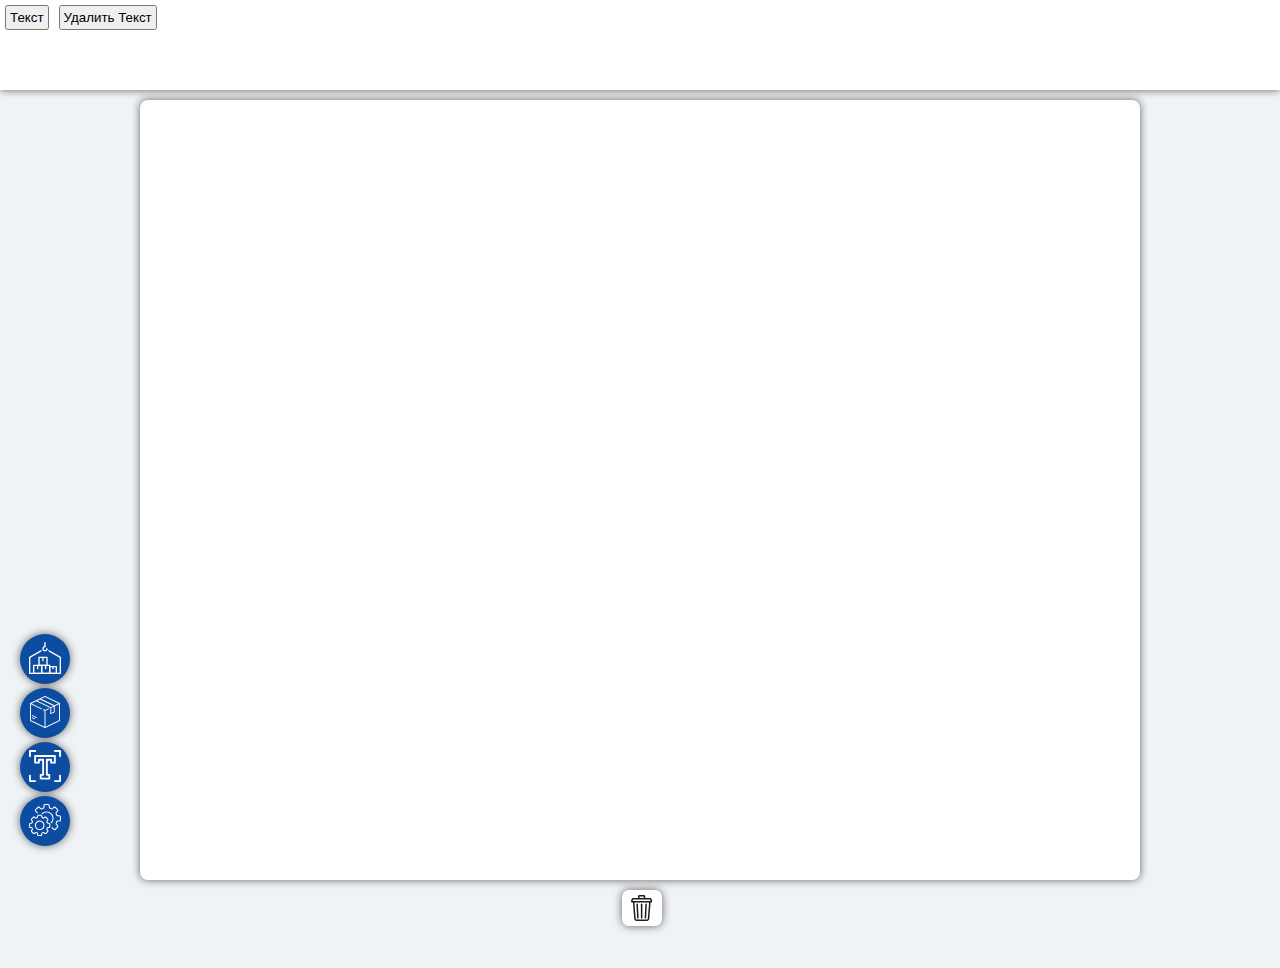
==== index.html @ 8a97a0c4 "update" ====
<!DOCTYPE html>
<html>
    <head>
        <style>
            .TAcenter {
                text-align: center;
            }
            .red {
                color: red!important;
            }
            .blue {
                color: blue!important;
            }
            .FS4 {
                font-size: 4em;
            }
            .border {
                border: 1px solid black;
            }
            .sect, .o {
                border: 1px solid black;
                min-height: 500px;
            }
            .o {
                vertical-align: top;
                border: 2px solid red;
                display: inline-block;
                min-width: 49%;
            }
            .bg {
                background-color: burlywood;
            }
            .bg2 {
                background-color: rgb(73, 51, 22);
            }
        </style>
        <meta charset="UTF-8">
        <title>My own Editor</title>
        <link rel="stylesheet" href="public/styles/editor/editor.css">
    </head>
    <body>
        <div class="leftNav">
            <span class="leftNavItem activeLeftNav">
                <img src="public/img/leftNav/section.svg" class="leftNavItemImg" id="leftNavSection">
            </span>
            <span class="leftNavItem">
                <img src="public/img/leftNav/block.svg" class="leftNavItemImg" id="leftNavBlock">
            </span>
            <span class="leftNavItem">
                <img src="public/img/leftNav/text.svg" class="leftNavItemImg" id="leftNavText">
            </span>
            <span class="leftNavItem">
                <img src="public/img/leftNav/settings.svg" class="leftNavItemImg" id="leftNavSettings">
            </span>
        </div>
        <header>
            <div class="notEdit">

            	<div>
        <button onclick="appendText();" class="notEdit">Текст</button><button onclick="deletedText();" class="notEdit">Удалить Текст</button></div>

<!--                 <div>
                    <button onclick="appendSection();" class="notEdit">Секция</button>
                    <button onclick="appendSection2();" class="notEdit">Секция 2-1</button>
                    <button onclick="deletedSection();" class="notEdit">Удалить секцию</button>
                </div> -->


            </div>
        </header>
        <div id="contentBook">
            <div class="editor" id="startSection" contenteditable="true">
                
            </div>
            <img src="public/img/delete.svg" class="del notEdit" onclick="deletedSectionBtn(this);">
        </div>

        <script>
            let startSection = document.querySelector('#startSection');
            startSection.id = 'a'+URL.createObjectURL(new Blob([])).slice(-36).replace(/-/g, "");


        </script>
        <script src="public/js/editor/editor.js"></script>
        <script src="public/js/editor/leftNav.js"></script>

        <script src="public/js/editor/section.js"></script>
        <script src="public/js/editor/text.js"></script>
    </body>
</html>
---- public/styles/editor/editor.css ----
/* Components */
@import url("./header.css");
@import url("./leftNav.css");
/* Elements */
* {
    /* Variables */
    --transitionDuration: 500ms;
    

    caret-color: rgb(55, 0, 255);
    margin: 0;
    padding: 0;
    box-sizing: border-box;
    transition-duration: var(--transitionDuration);
    outline: none;
    transition-duration: 600ms;
}
header div {
    animation: x 1s linear;
}
@keyframes x {
    0% {opacity: 0;}
    50% {
        opacity: 1;
    }
}
html, body {
    scroll-behavior: smooth;
    overflow-x: hidden;
    background-color: rgb(240, 243, 246);
    margin-bottom: 1rem;
}
#contentBook {
    margin-top: 100px;
}
.editor, .newEditor {
    margin: 10px auto;
    margin-bottom: 10px;
    max-width: 1000px;
    min-height: calc(100vh - 120px);
    background-color: rgb(255, 255, 255);
    border-radius: 8px;
    box-shadow: 0 0 8px rgba(0, 0, 0, 0.6);
    padding: 10px;
    z-index: 1;
}
.newEditor {

}
.notEdit {
    -webkit-user-select: none;
}


button {
    margin: 5px;
    padding: 3px;
}

.newBlock {
    min-height: 100px;
    border: 4px solid black;
    padding: 10px;
}
.newEditor2 {
    margin: 100px auto;
    margin-bottom: 0px;
    max-width: 1000px;
    min-height: calc(100vh - 120px);
    background-color: rgb(255, 255, 255);
    border-radius: 8px;
    box-shadow: 0 0 8px rgba(0, 0, 0, 0.6);
    padding: 10px;
    margin-top: 50px;
}
.newEditor3 {
    margin: 100px auto;
    margin-bottom: 0px;
    max-width: 1000px;
    min-height: calc(100vh - 120px);
    background-color: rgb(255, 255, 255);
    border-radius: 8px;
    box-shadow: 0 0 8px rgba(0, 0, 0, 0.6);
    padding: 10px;
    margin-top: 50px;
}

.block2 {
    border: 1px dashed black;
    width: 65%;
    min-height: 100px;
    display: inline-block;
    padding: 10px;
    vertical-align: top;
    margin: 5px;
}
.block3 {
    border: 1px dashed red;
    width: 32%;
    display: inline-block;
    min-height: 100px;
    padding: 10px;
    vertical-align: top;
    margin: 5px;
}
.del {
    position: relative;
    display: block;
    max-width: 40px;
    left: calc(50vw - 22px);
    background: white;
    border-radius: 7px;
    padding: 5px;
    padding-left: 9px;
    z-index: 0;
    box-shadow: 0 0 8px rgba(0, 0, 0, 0.6);
    margin: 4px;
    margin-bottom: 10px;
}
.del:hover {
    cursor: pointer;
    box-shadow: 0 0 18px rgba(0, 0, 0, 0.8);
}
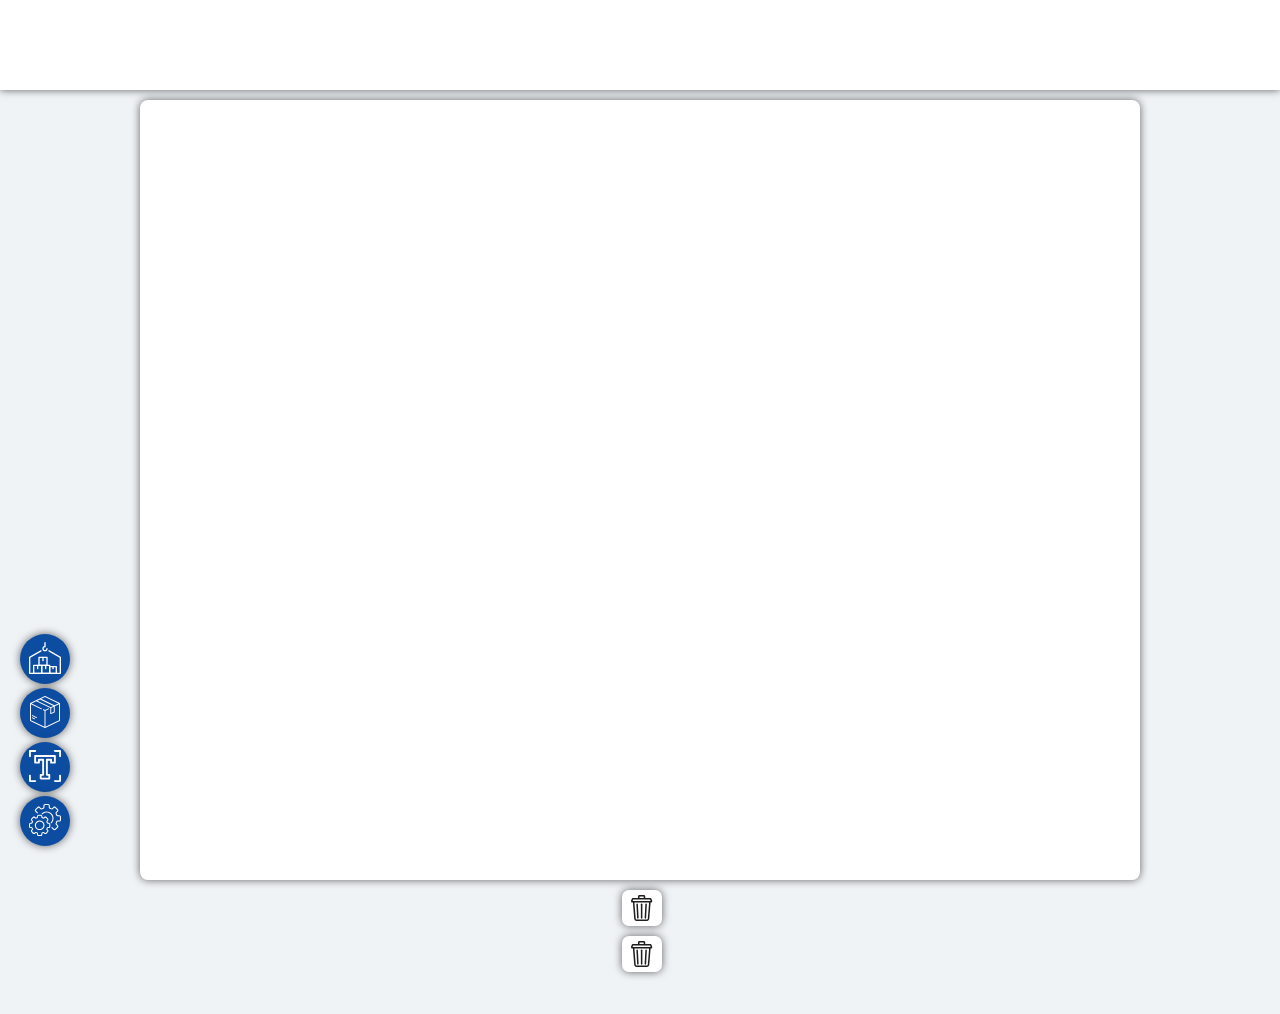
==== commit cb4f2eef: "update" ====
--- a/index.html
+++ b/index.html
@@ -56,8 +56,7 @@
         <header>
             <div class="notEdit">
 
-            	<div>
-        <button onclick="appendText();" class="notEdit">Текст</button><button onclick="deletedText();" class="notEdit">Удалить Текст</button></div>
+            <div>
 
 <!--                 <div>
                     <button onclick="appendSection();" class="notEdit">Секция</button>
@@ -73,6 +72,7 @@
                 
             </div>
             <img src="public/img/delete.svg" class="del notEdit" onclick="deletedSectionBtn(this);">
+            <img src="public/img/delete.svg" class="del notEdit" onclick="appendSection();">
         </div>
 
         <script>
@@ -85,6 +85,7 @@
         <script src="public/js/editor/leftNav.js"></script>
 
         <script src="public/js/editor/section.js"></script>
+        <script src="public/js/editor/block.js"></script>
         <script src="public/js/editor/text.js"></script>
     </body>
 </html>
--- a/public/styles/editor/editor.css
+++ b/public/styles/editor/editor.css
@@ -1,6 +1,8 @@
 /* Components */
 @import url("./header.css");
 @import url("./leftNav.css");
+@import url("./section.css");
+@import url("./block.css");
 /* Elements */
 * {
     /* Variables */
@@ -33,91 +35,6 @@
 #contentBook {
     margin-top: 100px;
 }
-.editor, .newEditor {
-    margin: 10px auto;
-    margin-bottom: 10px;
-    max-width: 1000px;
-    min-height: calc(100vh - 120px);
-    background-color: rgb(255, 255, 255);
-    border-radius: 8px;
-    box-shadow: 0 0 8px rgba(0, 0, 0, 0.6);
-    padding: 10px;
-    z-index: 1;
-}
-.newEditor {
-
-}
 .notEdit {
     -webkit-user-select: none;
-}
-
-
-button {
-    margin: 5px;
-    padding: 3px;
-}
-
-.newBlock {
-    min-height: 100px;
-    border: 4px solid black;
-    padding: 10px;
-}
-.newEditor2 {
-    margin: 100px auto;
-    margin-bottom: 0px;
-    max-width: 1000px;
-    min-height: calc(100vh - 120px);
-    background-color: rgb(255, 255, 255);
-    border-radius: 8px;
-    box-shadow: 0 0 8px rgba(0, 0, 0, 0.6);
-    padding: 10px;
-    margin-top: 50px;
-}
-.newEditor3 {
-    margin: 100px auto;
-    margin-bottom: 0px;
-    max-width: 1000px;
-    min-height: calc(100vh - 120px);
-    background-color: rgb(255, 255, 255);
-    border-radius: 8px;
-    box-shadow: 0 0 8px rgba(0, 0, 0, 0.6);
-    padding: 10px;
-    margin-top: 50px;
-}
-
-.block2 {
-    border: 1px dashed black;
-    width: 65%;
-    min-height: 100px;
-    display: inline-block;
-    padding: 10px;
-    vertical-align: top;
-    margin: 5px;
-}
-.block3 {
-    border: 1px dashed red;
-    width: 32%;
-    display: inline-block;
-    min-height: 100px;
-    padding: 10px;
-    vertical-align: top;
-    margin: 5px;
-}
-.del {
-    position: relative;
-    display: block;
-    max-width: 40px;
-    left: calc(50vw - 22px);
-    background: white;
-    border-radius: 7px;
-    padding: 5px;
-    padding-left: 9px;
-    z-index: 0;
-    box-shadow: 0 0 8px rgba(0, 0, 0, 0.6);
-    margin: 4px;
-    margin-bottom: 10px;
-}
-.del:hover {
-    cursor: pointer;
-    box-shadow: 0 0 18px rgba(0, 0, 0, 0.8);
 }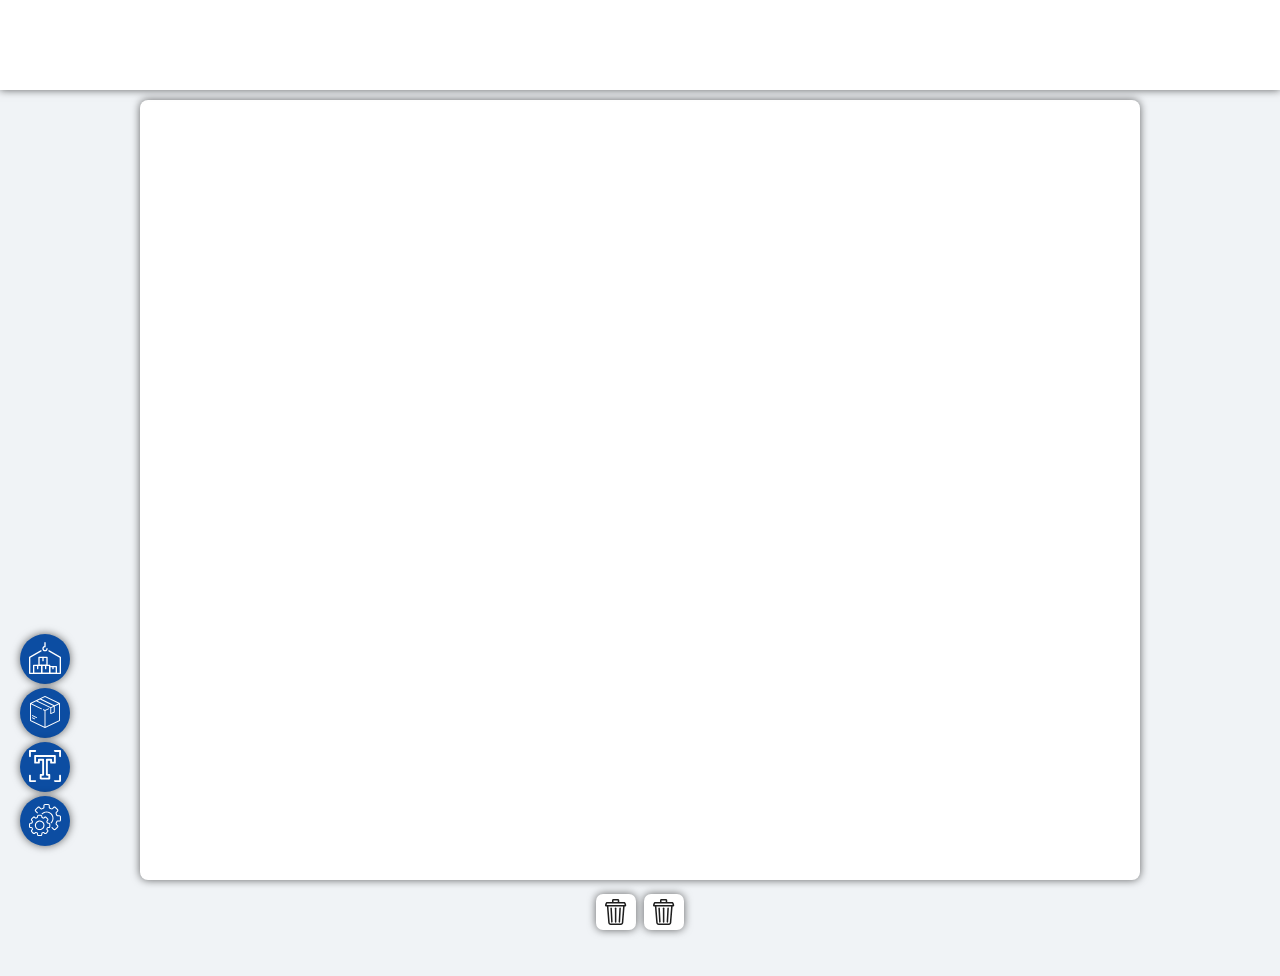
==== commit 3da139d6: "update" ====
--- a/index.html
+++ b/index.html
@@ -71,8 +71,11 @@
             <div class="editor" id="startSection" contenteditable="true">
                 
             </div>
-            <img src="public/img/delete.svg" class="del notEdit" onclick="deletedSectionBtn(this);">
-            <img src="public/img/delete.svg" class="del notEdit" onclick="appendSection();">
+            <div class="sectionNav">
+                <img src="public/img/delete.svg" class="elementSectionNav notEdit" onclick="deletedSectionBtn(this);">
+                <img src="public/img/delete.svg" class="elementSectionNav notEdit" onclick="appendSection();">
+            </div>
+
         </div>
 
         <script>
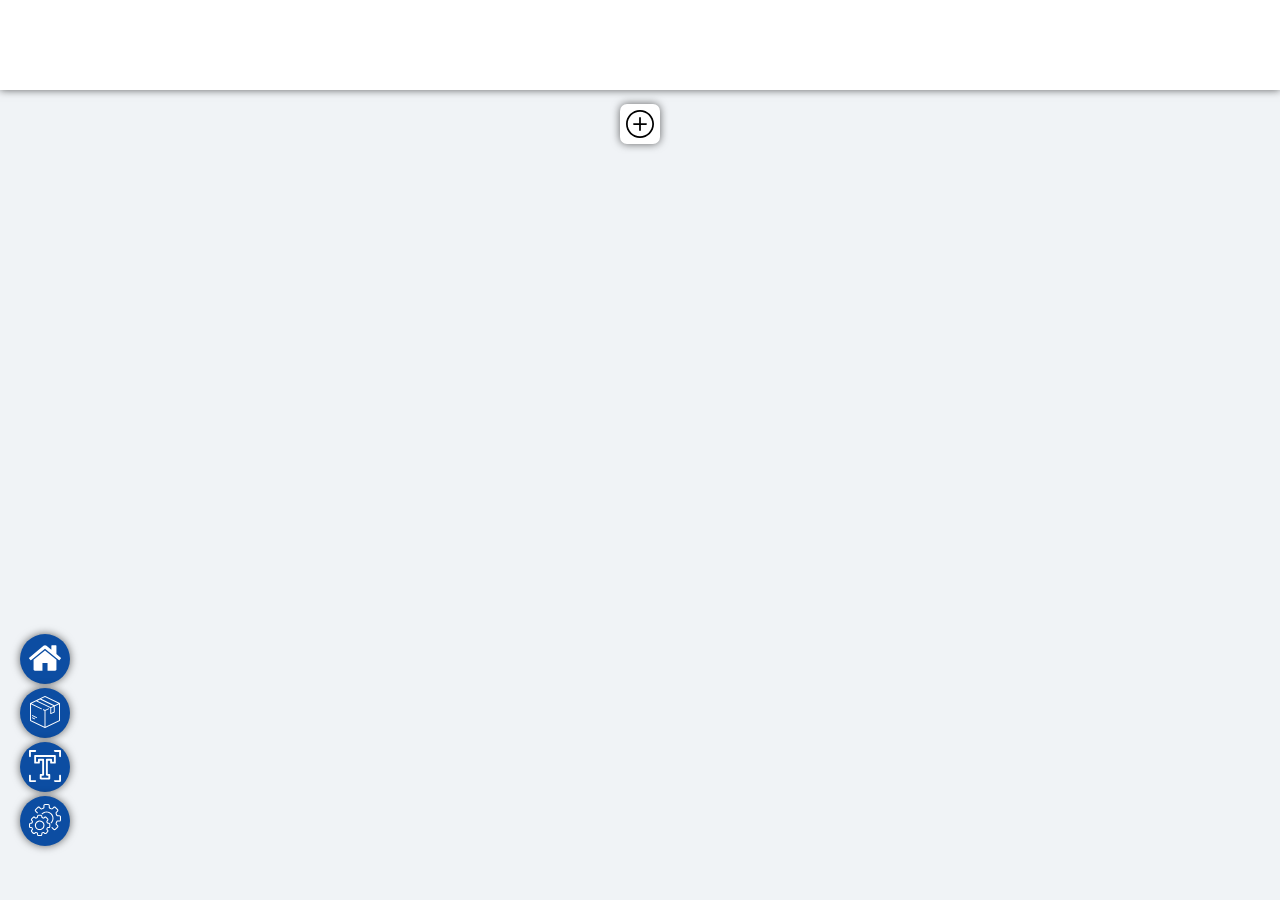
==== commit a5a86d3d: "update" ====
--- a/index.html
+++ b/index.html
@@ -27,9 +27,6 @@
                 display: inline-block;
                 min-width: 49%;
             }
-            .bg {
-                background-color: burlywood;
-            }
             .bg2 {
                 background-color: rgb(73, 51, 22);
             }
@@ -41,7 +38,7 @@
     <body>
         <div class="leftNav">
             <span class="leftNavItem activeLeftNav">
-                <img src="public/img/leftNav/section.svg" class="leftNavItemImg" id="leftNavSection">
+                <img src="public/img/leftNav/home.svg" class="leftNavItemImg" id="leftNavHome">
             </span>
             <span class="leftNavItem">
                 <img src="public/img/leftNav/block.svg" class="leftNavItemImg" id="leftNavBlock">
@@ -68,24 +65,13 @@
             </div>
         </header>
         <div id="contentBook">
-            <div class="editor" id="startSection" contenteditable="true">
-                
+            <div class="sectionNav">
+                <img src="public/img/plus.svg" class="elementSectionNav notEdit" onclick="appendSection();">
             </div>
-            <div class="sectionNav">
-                <img src="public/img/delete.svg" class="elementSectionNav notEdit" onclick="deletedSectionBtn(this);">
-                <img src="public/img/delete.svg" class="elementSectionNav notEdit" onclick="appendSection();">
-            </div>
-
         </div>
 
-        <script>
-            let startSection = document.querySelector('#startSection');
-            startSection.id = 'a'+URL.createObjectURL(new Blob([])).slice(-36).replace(/-/g, "");
-
-
-        </script>
         <script src="public/js/editor/editor.js"></script>
-        <script src="public/js/editor/leftNav.js"></script>
+        <script src="./public/js/editor/leftNav.js"></script>
 
         <script src="public/js/editor/section.js"></script>
         <script src="public/js/editor/block.js"></script>
--- a/public/styles/editor/editor.css
+++ b/public/styles/editor/editor.css
@@ -37,4 +37,16 @@
 }
 .notEdit {
     -webkit-user-select: none;
+}
+.bgRed {
+    background-color: red;
+}
+.bgBlue {
+    background-color: blue;
+}
+.bgBlack {
+    background-color: black;
+}
+.bgWhite {
+    background-color: white;
 }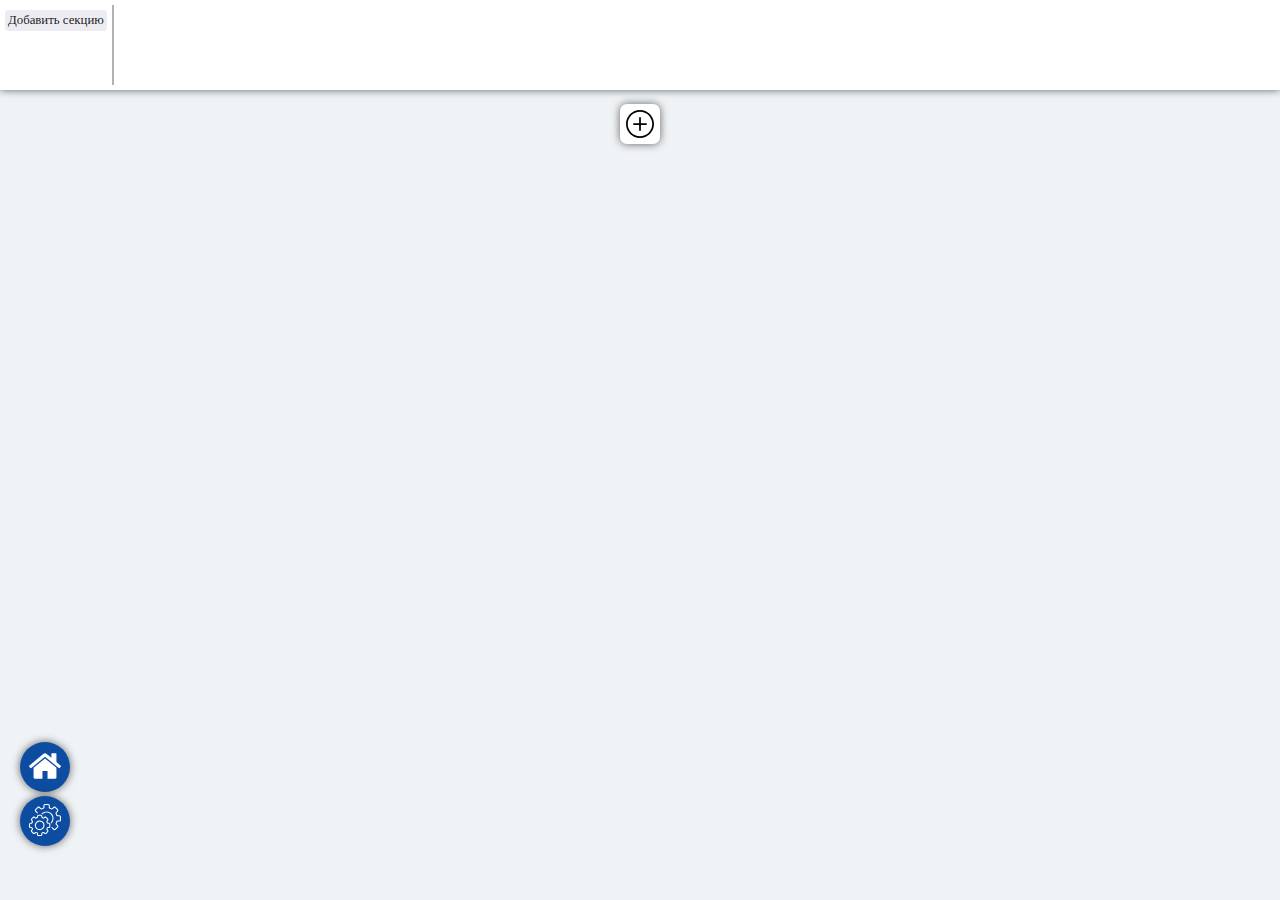
==== commit 05958764: "update" ====
--- a/index.html
+++ b/index.html
@@ -41,27 +41,14 @@
                 <img src="public/img/leftNav/home.svg" class="leftNavItemImg" id="leftNavHome">
             </span>
             <span class="leftNavItem">
-                <img src="public/img/leftNav/block.svg" class="leftNavItemImg" id="leftNavBlock">
-            </span>
-            <span class="leftNavItem">
-                <img src="public/img/leftNav/text.svg" class="leftNavItemImg" id="leftNavText">
-            </span>
-            <span class="leftNavItem">
                 <img src="public/img/leftNav/settings.svg" class="leftNavItemImg" id="leftNavSettings">
             </span>
         </div>
         <header>
-            <div class="notEdit">
-
-            <div>
-
-<!--                 <div>
-                    <button onclick="appendSection();" class="notEdit">Секция</button>
-                    <button onclick="appendSection2();" class="notEdit">Секция 2-1</button>
-                    <button onclick="deletedSection();" class="notEdit">Удалить секцию</button>
-                </div> -->
-
-
+            <div class="notEdit allTopNav">
+                <div class="notEdit">
+                    <span onclick="appendSection();" class="notEdit elementTopNav">Добавить секцию</span>
+                </div>
             </div>
         </header>
         <div id="contentBook">
